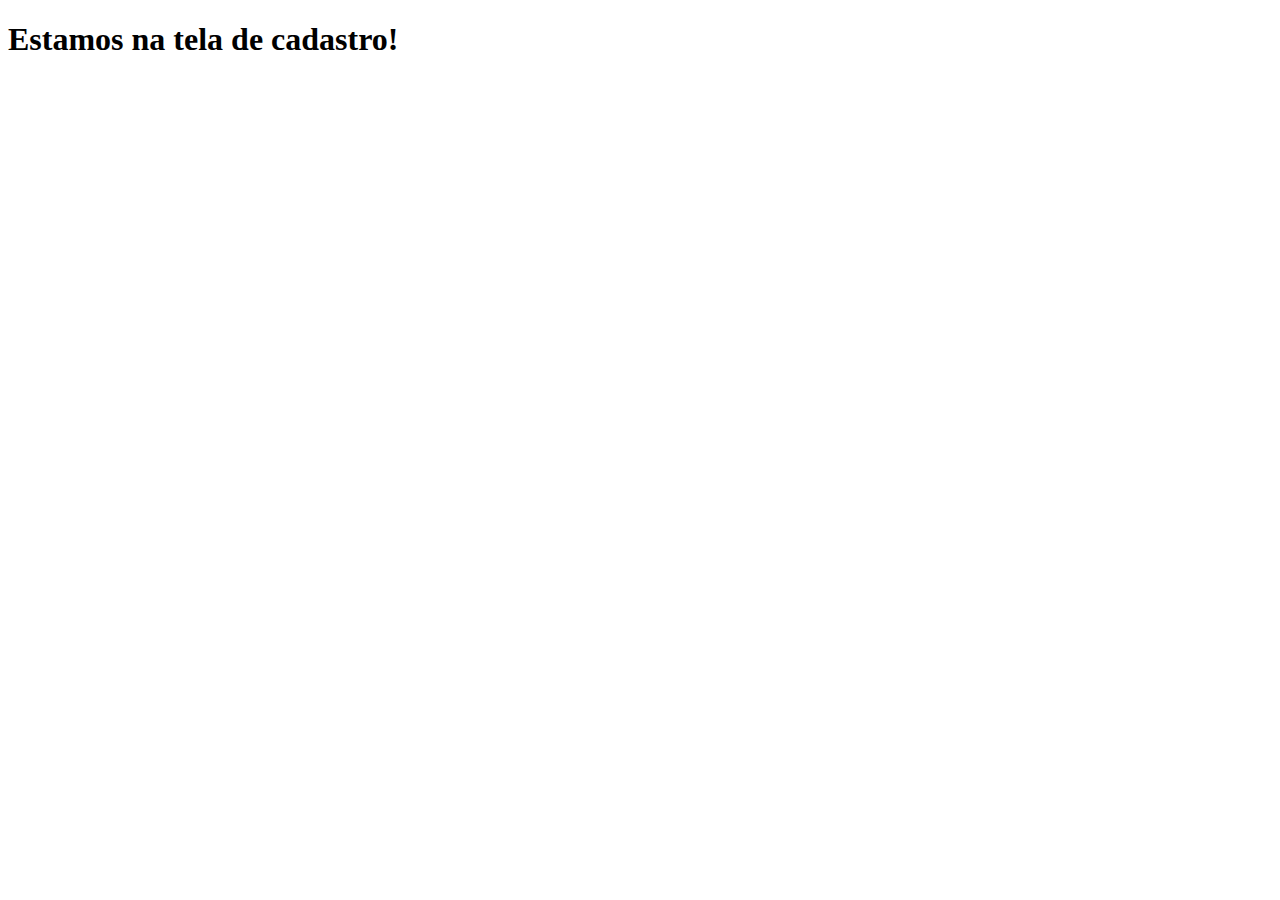
==== cadastro.html @ 0901cbe5 "adição de conteineres" ====
<!DOCTYPE html>
<html lang="en">
<head>
    <meta charset="UTF-8">
    <meta name="viewport" content="width=device-width, initial-scale=1.0">
    <title>Document</title>
</head>
<body>
    <h1>Estamos na tela de cadastro!</h1>
</body>
</html>
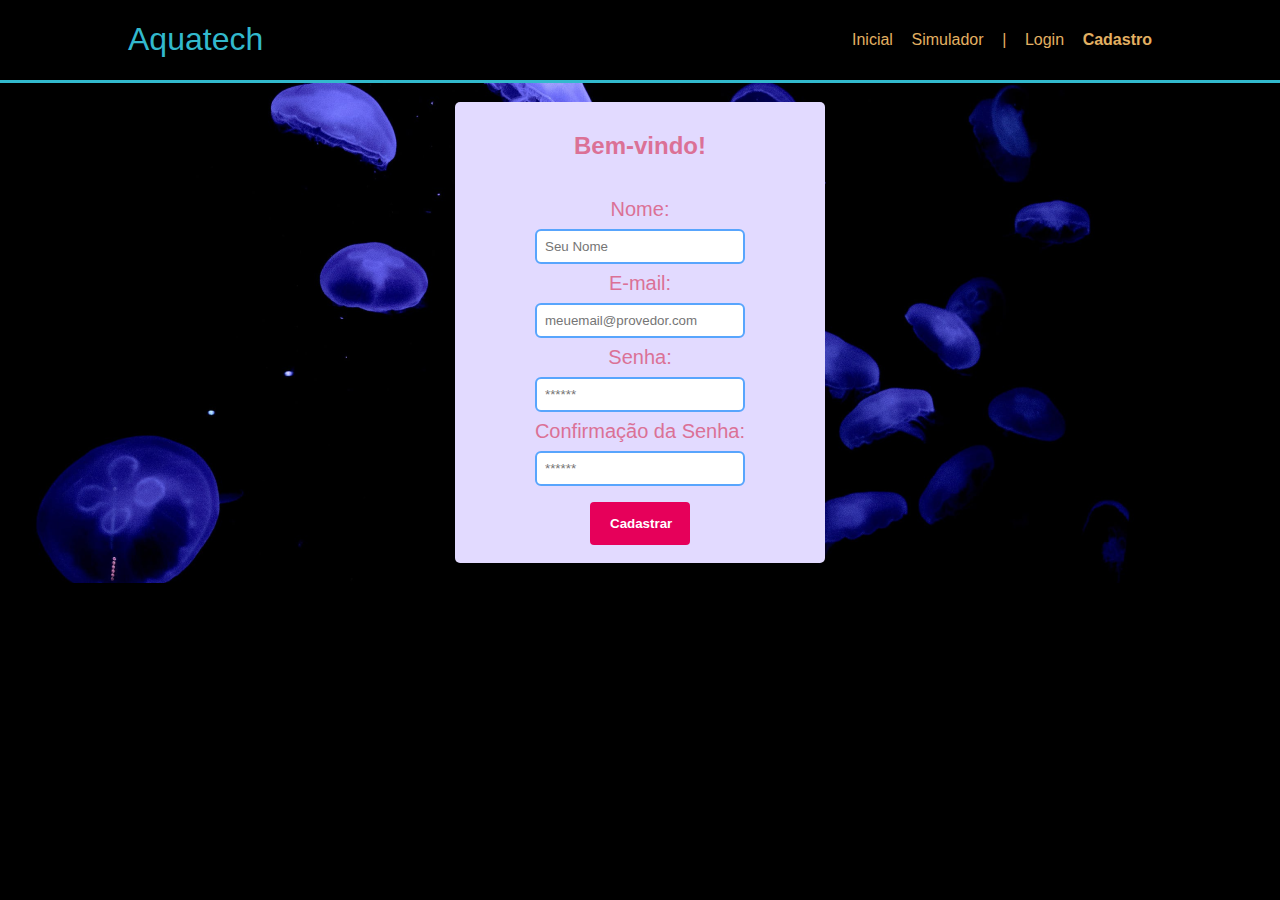
==== commit d51983a6: "adição da tela de cadastro" ====
--- a/cadastro.html
+++ b/cadastro.html
@@ -4,8 +4,65 @@
     <meta charset="UTF-8">
     <meta name="viewport" content="width=device-width, initial-scale=1.0">
     <title>Document</title>
+    <link rel="stylesheet" href="style.css">
 </head>
 <body>
-    <h1>Estamos na tela de cadastro!</h1>
+    <div class="header">
+
+        <div class="container">
+            <h1 class="titulo">Aquatech</h1>
+            <ul class="navibar">
+                <li>Inicial</li>
+                <li>Simulador</li>
+                <li>|</li>
+                <li>Login</li>
+
+                <a href="./cadastro.html">
+                    <li><b>Cadastro</b></li>
+
+                </a>
+
+        
+            </ul>
+        </div>
+
+    </div>
+
+    <div class="banner">        
+        <div class="container">
+            <div class="box">
+
+
+                <h2 class="h2"> Bem-vindo!</h2><div>
+                    
+                <br>
+                <div class="text">
+            Nome: <br><input type="text" id="input_nome" placeholder="Seu Nome" class="input"> <br>
+            E-mail: <br><input type="text" id="input_email" placeholder="meuemail@provedor.com" class="input"> <br>
+            Senha: <br><input type="password" id="input_senha" placeholder="******" class="input"> <br>
+            Confirmação da Senha: <br><input type="password" id="input_confirmacao" placeholder="******" class="input"> <br>
+            <button onclick="cadastrar()" class="button">Cadastrar</button></h2>
+
+        </div>
+
+            
+    
+        </div>
+        </div>
+    
 </body>
-</html>+</html>
+
+<script>
+
+    function cadastrar(){
+
+        var nome = input_nome.value;
+        var email = input_email.value;
+        var senha = input_senha.value;
+        var confirmacao = input_confirmacao.value;
+
+
+    }
+
+</script>--- a/style.css
+++ b/style.css
@@ -0,0 +1,181 @@
+body {
+
+    margin: 0;
+    padding: 0;
+    font-family: Verdana, Geneva, Tahoma, sans-serif;
+    background-color: black;
+
+}
+
+.titulo {
+
+    color: #32b9cd;
+    width: fit-content;
+    font-weight: 500;
+
+}
+
+.navibar {
+
+    width: 300px;
+    color: #e3b062;
+    list-style: none;
+    display: flex;
+    justify-content: space-between;
+    align-items: center;
+
+}
+
+.navibar a {
+
+    color: #e3b062;
+    text-decoration: none;
+}
+
+.navibar a:hover {
+
+    color: #32b9cd;
+
+}
+
+.header {
+
+    border-bottom: 3px solid #32b9cd;
+
+
+}
+
+.container {
+
+    width: 80%;
+    margin: auto;
+    display: flex;
+}
+
+.header .container {
+
+    justify-content: space-between;
+
+}
+
+.banner {
+
+    background-image: url("./assets/imagens/bg-jelly-fish-para_outras_pags.png");
+    height: 500px;
+    color: white;
+}
+
+.banner .container {
+
+    justify-content: center;
+    align-items: center;
+    height: 100%;
+
+}
+
+.banner .container p {
+
+    font-size: 32px;
+    width: 200px;
+
+}
+
+/* Social */
+
+.social {
+
+    background-color: #f7f7f7;
+    height: 500px;
+
+}
+
+.social .container {
+
+    align-items: center;
+    height: 100%;
+    width: 100%;
+    justify-content: space-around;
+
+}
+
+.social .container .box {
+
+    display: flex;
+    flex-direction: column;
+    align-items: center;
+    text-align: center;
+}
+
+.social .container .box img {
+
+    width: 100px;
+}
+
+.social .container .box p {
+
+    width: 300px;
+
+}
+
+/*Footer*/
+
+.footer {
+
+    background-color: #32b9cd;
+    color: white;
+
+}
+
+.footer .container {
+    justify-content: center;
+    text-align: center;
+}
+
+/*Tela de cadastro */
+
+.box {
+    width: 350px;
+    padding: 10px;
+    background-color: #e2daff;
+    border-radius: 5px;
+
+}
+
+h2 {
+
+    color: #DB7196;
+    justify-content: center;
+    text-align: center;
+}
+
+.box .text {
+
+
+    font-size: 20px;
+    font-family:'Franklin Gothic Medium', 'Arial Narrow', Arial, sans-serif;
+    color: #DB7196;
+    text-align: center;
+    
+
+}
+
+.input {
+    width: 60%;
+    padding: 8px;
+    margin: 8px 0;
+    display: inline-block;
+    border: 2px solid #58a5fd;
+    border-radius: 6px;
+    box-sizing: border-box;
+}
+
+.button {
+    width: 100px;
+    background-color: #E6005A;                            
+    color: white;
+    font-weight: bold;
+    padding: 14px 20px;
+    margin: 8px 0;
+    border: none;
+    border-radius: 4px;
+}